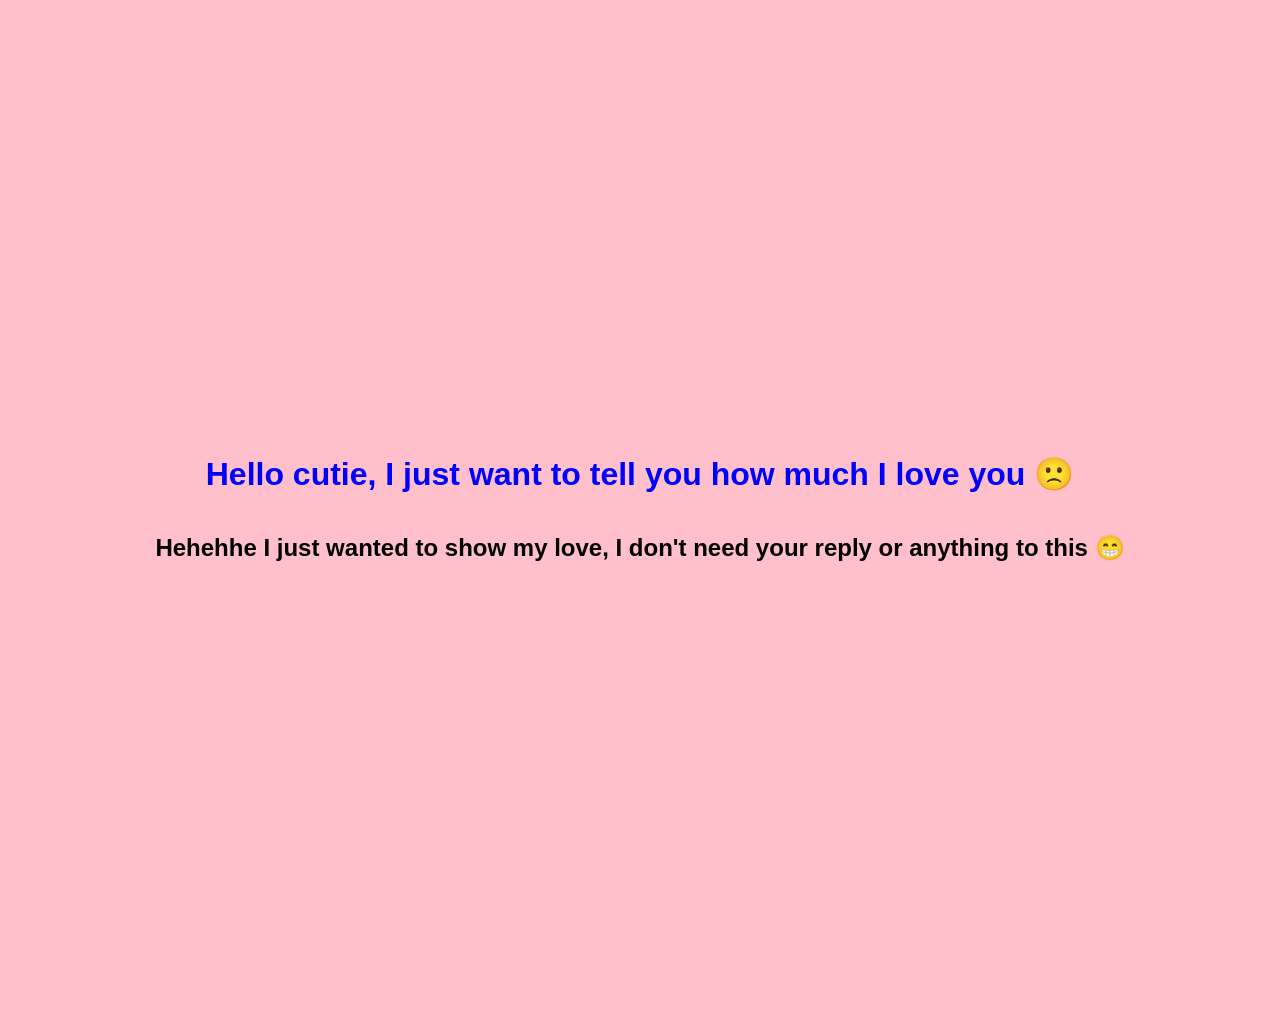
==== final-message.html @ f2563ff8 "Add files via upload" ====
<!DOCTYPE html>
<html lang="en">
<head>
    <meta charset="UTF-8">
    <meta name="viewport" content="width=device-width, initial-scale=1.0">
    <title>My Love For You 💕</title>
    <link rel="stylesheet" href="styles.css">
</head>
<body>
    <div class="container">
        <h1>Hello cutie, I just want to tell you how much I love you 🙁</h1>
        <h2>Hehehhe I just wanted to show my love, I don't need your reply or anything to this 😁</h2>
    </div>
</body>
</html>
---- styles.css ----
body {
    text-align: center;
    font-family: Arial, sans-serif;
    background-color: pink;
    padding: 50px;
}
h1 {
    color: blue;
}
.container {
    display: flex;
    flex-direction: column;
    align-items: center;
    justify-content: center;
    height: 100vh;
}
.button {
    font-size: 20px;
    padding: 15px 30px;
    border: none;
    background-color: purple;
    color: white;
    cursor: pointer;
    border-radius: 10px;
    margin-top: 20px;
    text-decoration: none;
}
.buttons {
    margin-top: 20px;
}
.no {
    background-color: red;
    position: absolute;
}
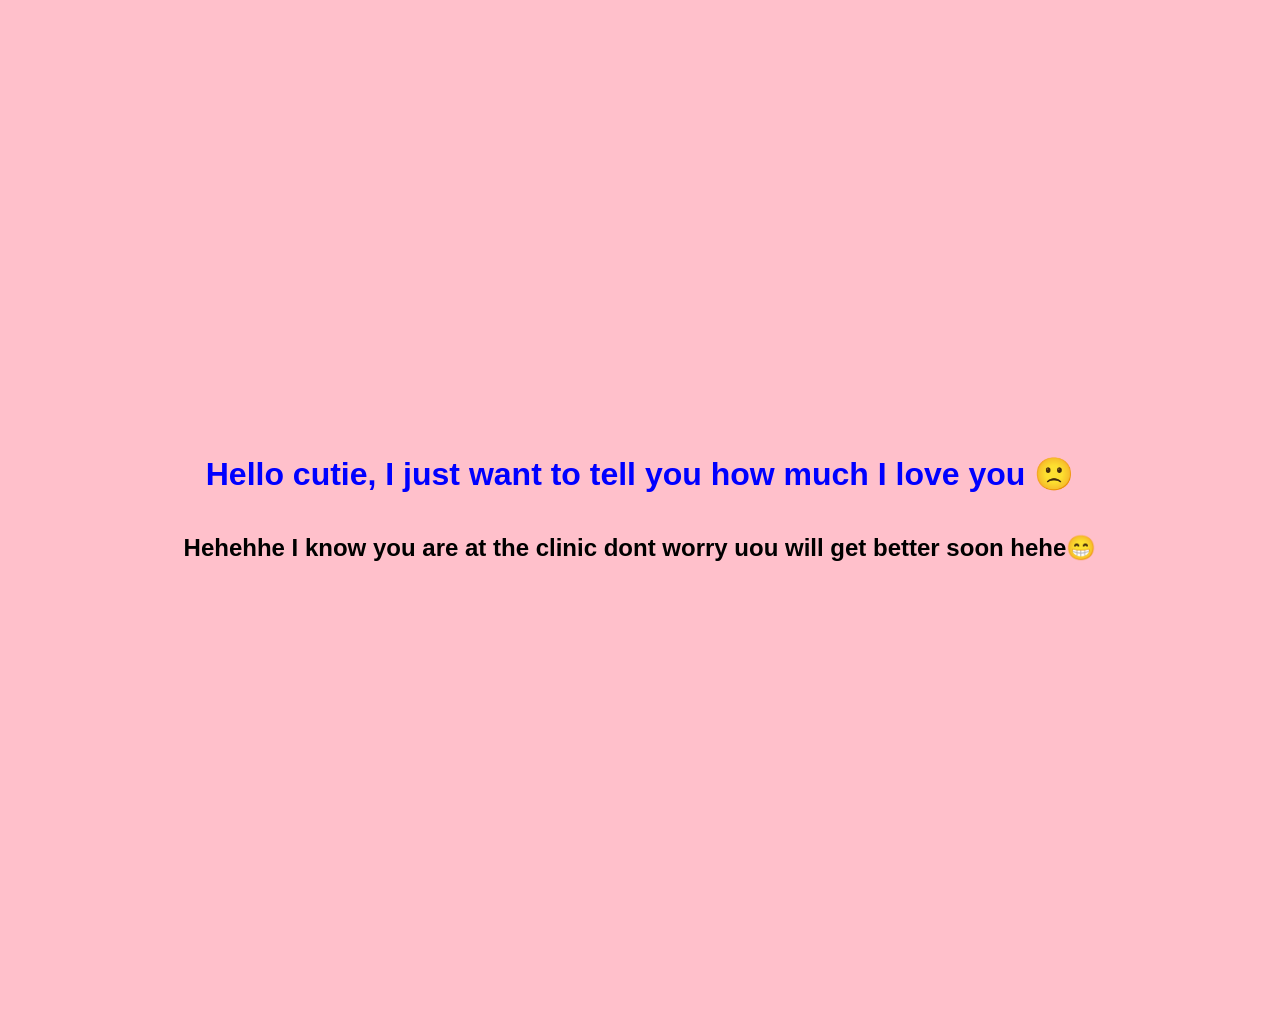
==== commit 6c64996c: "Update final-message.html" ====
--- a/final-message.html
+++ b/final-message.html
@@ -9,7 +9,7 @@
 <body>
     <div class="container">
         <h1>Hello cutie, I just want to tell you how much I love you 🙁</h1>
-        <h2>Hehehhe I just wanted to show my love, I don't need your reply or anything to this 😁</h2>
+        <h2>Hehehhe I know you are at the clinic dont worry uou will get better soon hehe😁</h2>
     </div>
 </body>
 </html>
